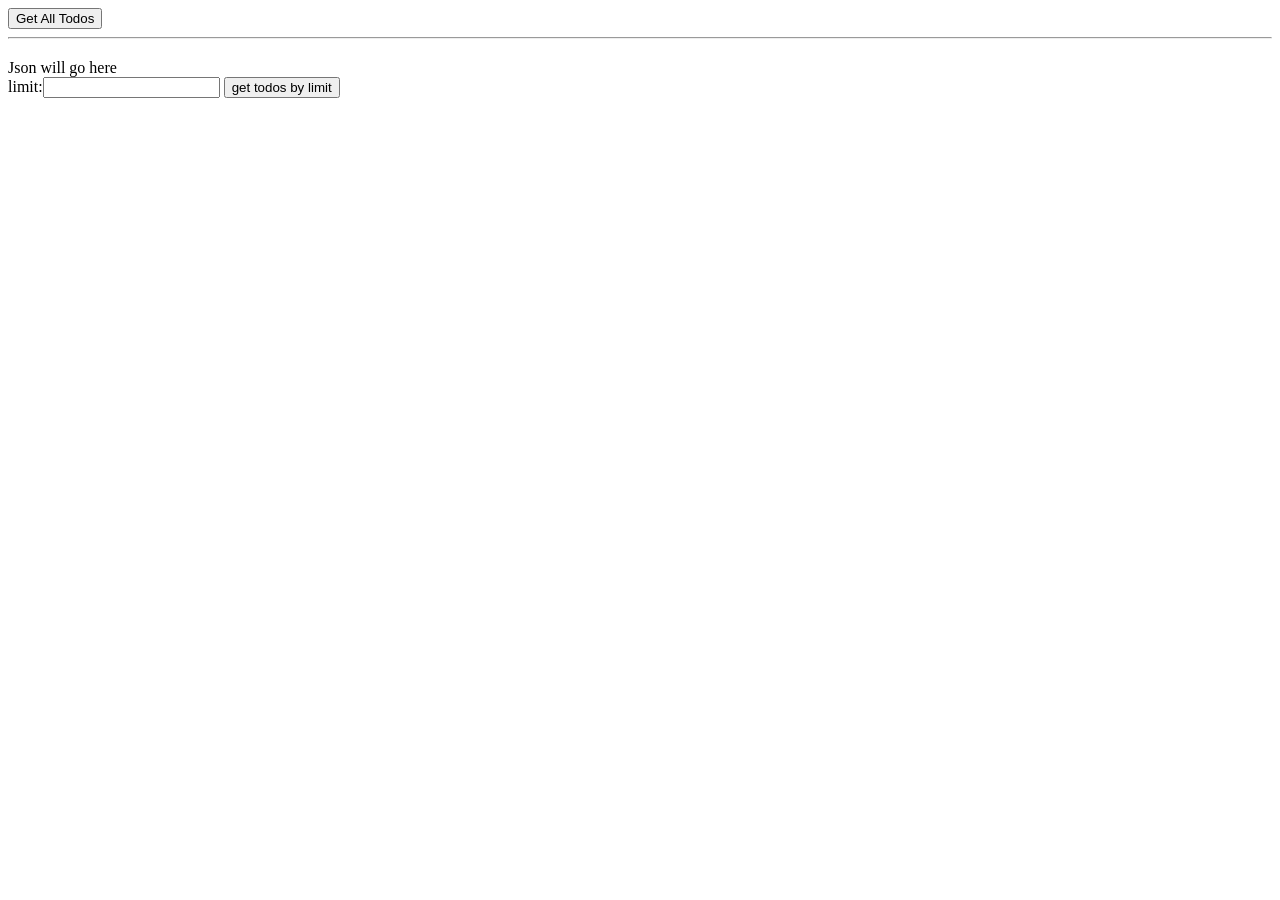
==== src/main/resources/public/todo.html @ 745437a2 "Merge pull request #17 from UMM-CSci-3601-S19/Issue#5Complete Issue#5 complete" ====
<!DOCTYPE html>
<html lang="en">
<head>
  <meta charset="UTF-8">
  <title>Users</title>
  <link rel="stylesheet" type="text/css" href="css/users.css">
  <script type="text/javascript" src="javascript/todo.js"></script>
</head>
<body>
<button type="button" id="getAll">Get All Todos</button>

<hr/>

<div id="jsonDump" style="margin-top:20px"> Json will go here</div>

<label for="limit">limit:</label><input id="limit" type="text" name="limit">
<button type="button" id="getTodosByMax"> get todos by limit</button>

<script>
  window.onload = function () {
    console.log("The page is loaded now!");

    var element = document.getElementById('getAll');
    element.addEventListener("click", getAllTodos, true);

    element = document.getElementById('getTodosByMax');
    element.addEventListener("click", getAllTodosByMax, true);
  }
</script>
</body>
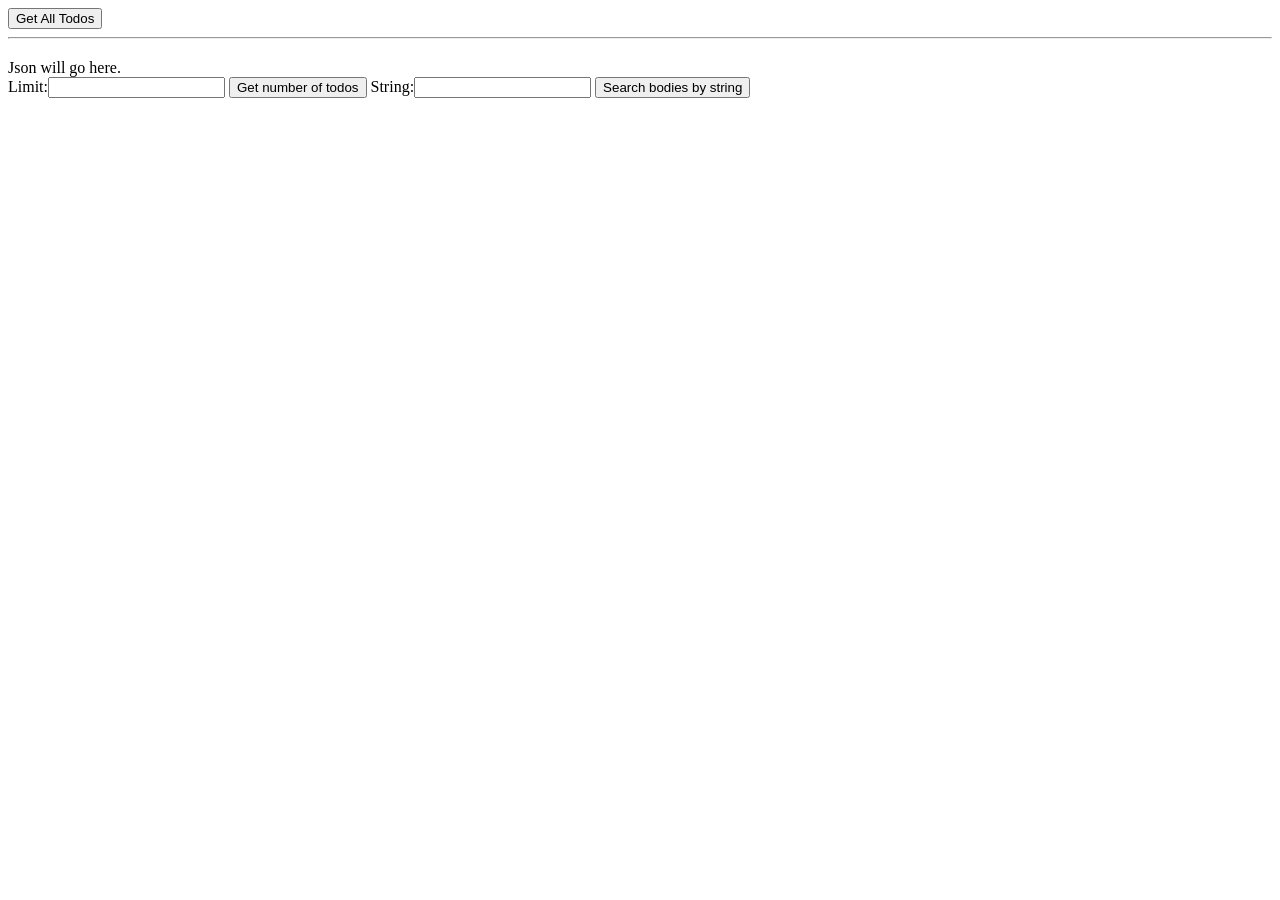
==== commit bd72f483: "Addition of Todo body-search and slight html beautification changes. Includes client-side, endpoint," ====
--- a/src/main/resources/public/todo.html
+++ b/src/main/resources/public/todo.html
@@ -11,10 +11,14 @@
 
 <hr/>
 
-<div id="jsonDump" style="margin-top:20px"> Json will go here</div>
+<div id="jsonDump" style="margin-top:20px"> Json will go here.</div>
 
-<label for="limit">limit:</label><input id="limit" type="text" name="limit">
-<button type="button" id="getTodosByMax"> get todos by limit</button>
+<label for="limit">Limit:</label><input id="limit" type="text" name="limit">
+<button type="button" id="getTodosByMax">Get number of todos</button>
+
+<label for="string">String:</label><input id="string" type="text" name="limit">
+<button type="button" id="getTodosByString">Search bodies by string</button>
+
 
 <script>
   window.onload = function () {
@@ -25,6 +29,9 @@
 
     element = document.getElementById('getTodosByMax');
     element.addEventListener("click", getAllTodosByMax, true);
+
+    element = document.getElementById('getTodosByString');
+    element.addEventListener("click", getTodosByString, true);
   }
 </script>
 </body>
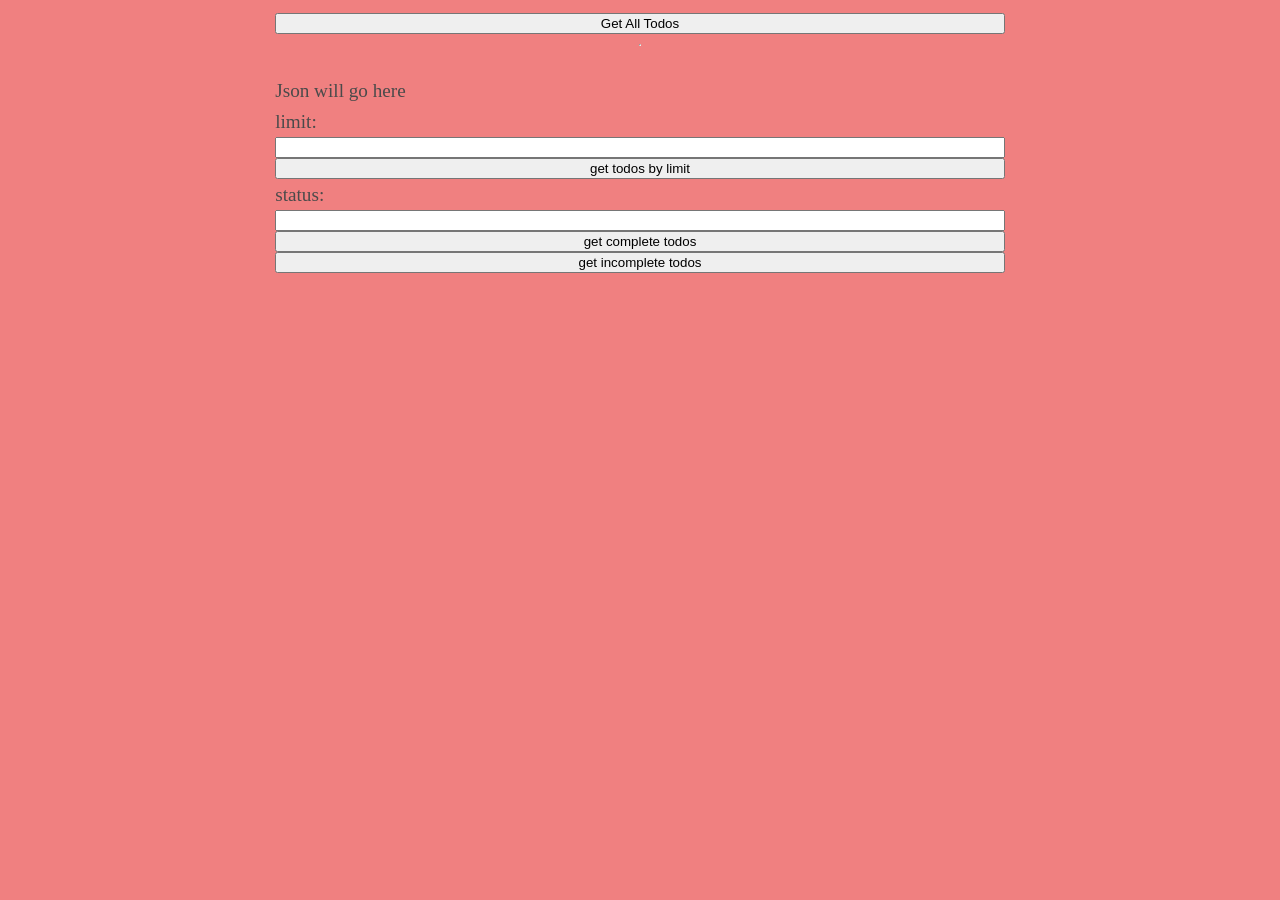
==== commit ce135b3c: "Address Epic #8, Issue #9, #10, #11 Added support for searching complete or incomplete todos by clic" ====
--- a/src/main/resources/public/todo.html
+++ b/src/main/resources/public/todo.html
@@ -11,15 +11,14 @@
 
 <hr/>
 
-<div id="jsonDump" style="margin-top:20px"> Json will go here.</div>
+<div id="jsonDump" style="margin-top:20px"> Json will go here</div>
 
-<label for="limit">Limit:</label><input id="limit" type="text" name="limit">
-<button type="button" id="getTodosByMax">Get number of todos</button>
+<label for="limit">limit:</label><input id="limit" type="text" name="limit">
+<button type="button" id="getTodosByMax"> get todos by limit</button>
 
-<label for="string">String:</label><input id="string" type="text" name="limit">
-<button type="button" id="getTodosByString">Search bodies by string</button>
-
-
+<label for="status">status:</label><input id="status" type="text" name="status">
+<button type="button" id="getTodosByComplete"> get complete todos </button>
+<button type="button" id="getTodosByIncomplete"> get incomplete todos</button>
 <script>
   window.onload = function () {
     console.log("The page is loaded now!");
@@ -30,8 +29,11 @@
     element = document.getElementById('getTodosByMax');
     element.addEventListener("click", getAllTodosByMax, true);
 
-    element = document.getElementById('getTodosByString');
-    element.addEventListener("click", getTodosByString, true);
+    element = document.getElementById('getTodosByComplete');
+    element.addEventListener("click", getTodosByComplete, true);
+
+    element = document.getElementById('getTodosByIncomplete');
+    element.addEventListener("click", getTodosByIncomplete, true);
   }
 </script>
 </body>
--- a/src/main/resources/public/css/users.css
+++ b/src/main/resources/public/css/users.css
@@ -0,0 +1,19 @@
+body {
+  display: flex;
+  font-size: 1.2rem;
+  line-height: 1.618;
+  max-width: 38em;
+  margin: auto;
+  color: #4a4a4a;
+  background-color: #f9f9f9;
+  padding: 13px;
+  background-color: lightcoral;
+  flex-direction: column;
+
+}
+
+label button text{
+  position: relative;
+  left: 30px;
+  border-style: outset;
+}
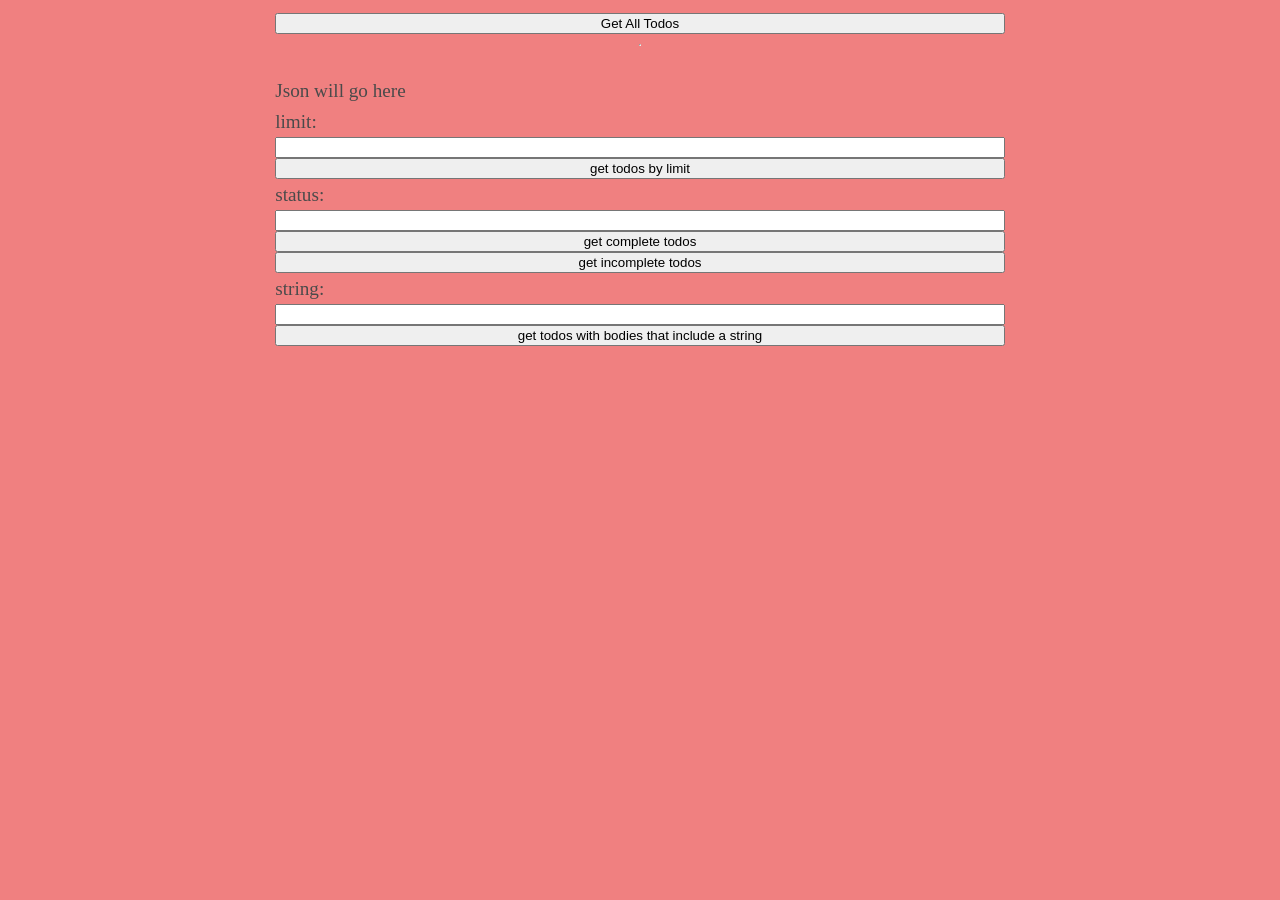
==== commit 3b4ea7b2: "Address Epic #18, Issue#19 Added function to return body of todo (Todo.java). Added sorting function" ====
--- a/src/main/resources/public/todo.html
+++ b/src/main/resources/public/todo.html
@@ -16,9 +16,13 @@
 <label for="limit">limit:</label><input id="limit" type="text" name="limit">
 <button type="button" id="getTodosByMax"> get todos by limit</button>
 
-<label for="status">status:</label><input id="status" type="text" name="status">
+<label for="status">status:</label>
+  <input id="status" type="text" name="status">
 <button type="button" id="getTodosByComplete"> get complete todos </button>
 <button type="button" id="getTodosByIncomplete"> get incomplete todos</button>
+<label for="substring">string:</label>
+  <input id="substring" type="text" name="substring">
+<button type="button" id="getTodosBySubstring"> get todos with bodies that include a string</button>
 <script>
   window.onload = function () {
     console.log("The page is loaded now!");
@@ -34,6 +38,9 @@
 
     element = document.getElementById('getTodosByIncomplete');
     element.addEventListener("click", getTodosByIncomplete, true);
+
+    element = document.getElementById('getTodosBySubstring');
+    element.addEventListener("click", getTodosBySubstring, true);
   }
 </script>
 </body>
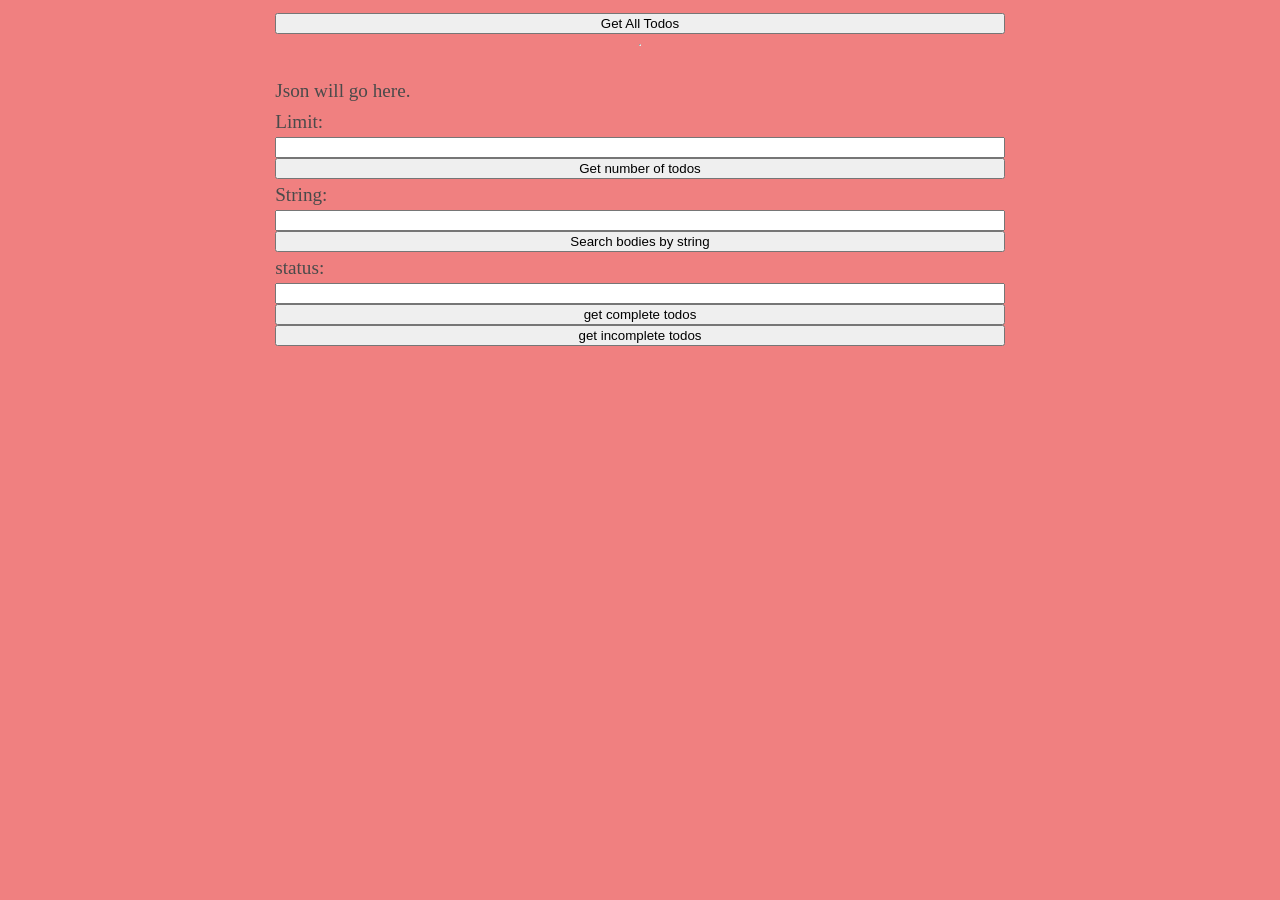
==== commit ab0ed198: "Merge remote-tracking branch 'origin/Issue#8Working' # Conflicts: #	src/main/java/umm3601/user/Datab" ====
--- a/src/main/resources/public/todo.html
+++ b/src/main/resources/public/todo.html
@@ -11,18 +11,18 @@
 
 <hr/>
 
-<div id="jsonDump" style="margin-top:20px"> Json will go here</div>
+<div id="jsonDump" style="margin-top:20px"> Json will go here.</div>
 
-<label for="limit">limit:</label><input id="limit" type="text" name="limit">
-<button type="button" id="getTodosByMax"> get todos by limit</button>
+<label for="limit">Limit:</label><input id="limit" type="text" name="limit">
+<button type="button" id="getTodosByMax">Get number of todos</button>
 
-<label for="status">status:</label>
-  <input id="status" type="text" name="status">
+<label for="string">String:</label><input id="string" type="text" name="limit">
+<button type="button" id="getTodosByString">Search bodies by string</button>
+
+
+<label for="status">status:</label><input id="status" type="text" name="status">
 <button type="button" id="getTodosByComplete"> get complete todos </button>
 <button type="button" id="getTodosByIncomplete"> get incomplete todos</button>
-<label for="substring">string:</label>
-  <input id="substring" type="text" name="substring">
-<button type="button" id="getTodosBySubstring"> get todos with bodies that include a string</button>
 <script>
   window.onload = function () {
     console.log("The page is loaded now!");
@@ -33,14 +33,15 @@
     element = document.getElementById('getTodosByMax');
     element.addEventListener("click", getAllTodosByMax, true);
 
+    element = document.getElementById('getTodosByString');
+    element.addEventListener("click", getTodosByString, true);
+
     element = document.getElementById('getTodosByComplete');
     element.addEventListener("click", getTodosByComplete, true);
 
     element = document.getElementById('getTodosByIncomplete');
     element.addEventListener("click", getTodosByIncomplete, true);
-
-    element = document.getElementById('getTodosBySubstring');
-    element.addEventListener("click", getTodosBySubstring, true);
+  }
   }
 </script>
 </body>
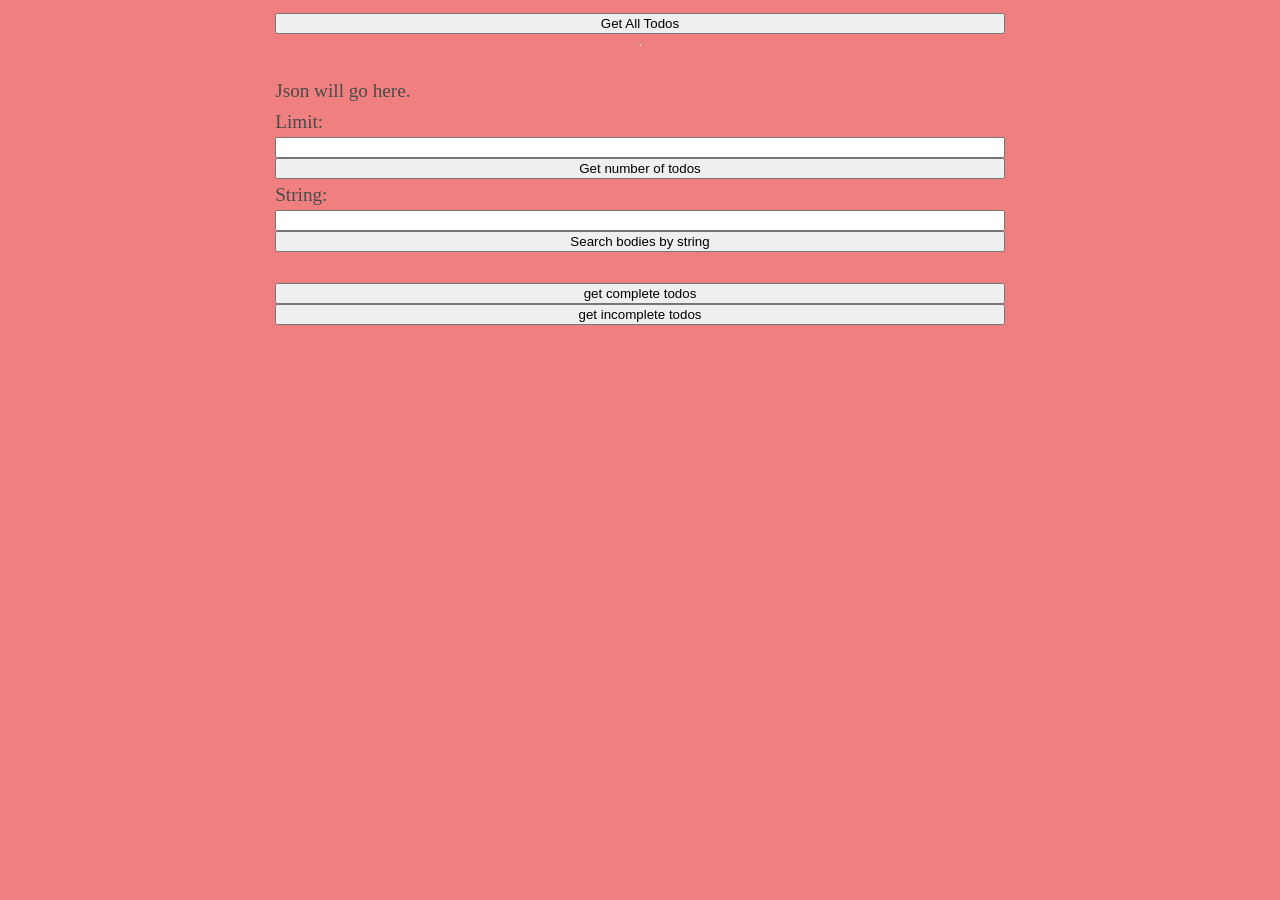
==== commit 4744bdd0: "Fixing of merge conflicts that I missed, and bugs without errors. A rogue "status" label was causing" ====
--- a/src/main/resources/public/todo.html
+++ b/src/main/resources/public/todo.html
@@ -16,11 +16,10 @@
 <label for="limit">Limit:</label><input id="limit" type="text" name="limit">
 <button type="button" id="getTodosByMax">Get number of todos</button>
 
-<label for="string">String:</label><input id="string" type="text" name="limit">
+<label for="string">String:</label><input id="string" type="text" name="string">
 <button type="button" id="getTodosByString">Search bodies by string</button>
-
-
-<label for="status">status:</label><input id="status" type="text" name="status">
+&nbsp;
+&nbsp;
 <button type="button" id="getTodosByComplete"> get complete todos </button>
 <button type="button" id="getTodosByIncomplete"> get incomplete todos</button>
 <script>
@@ -41,7 +40,8 @@
 
     element = document.getElementById('getTodosByIncomplete');
     element.addEventListener("click", getTodosByIncomplete, true);
+
   }
-  }
+
 </script>
 </body>
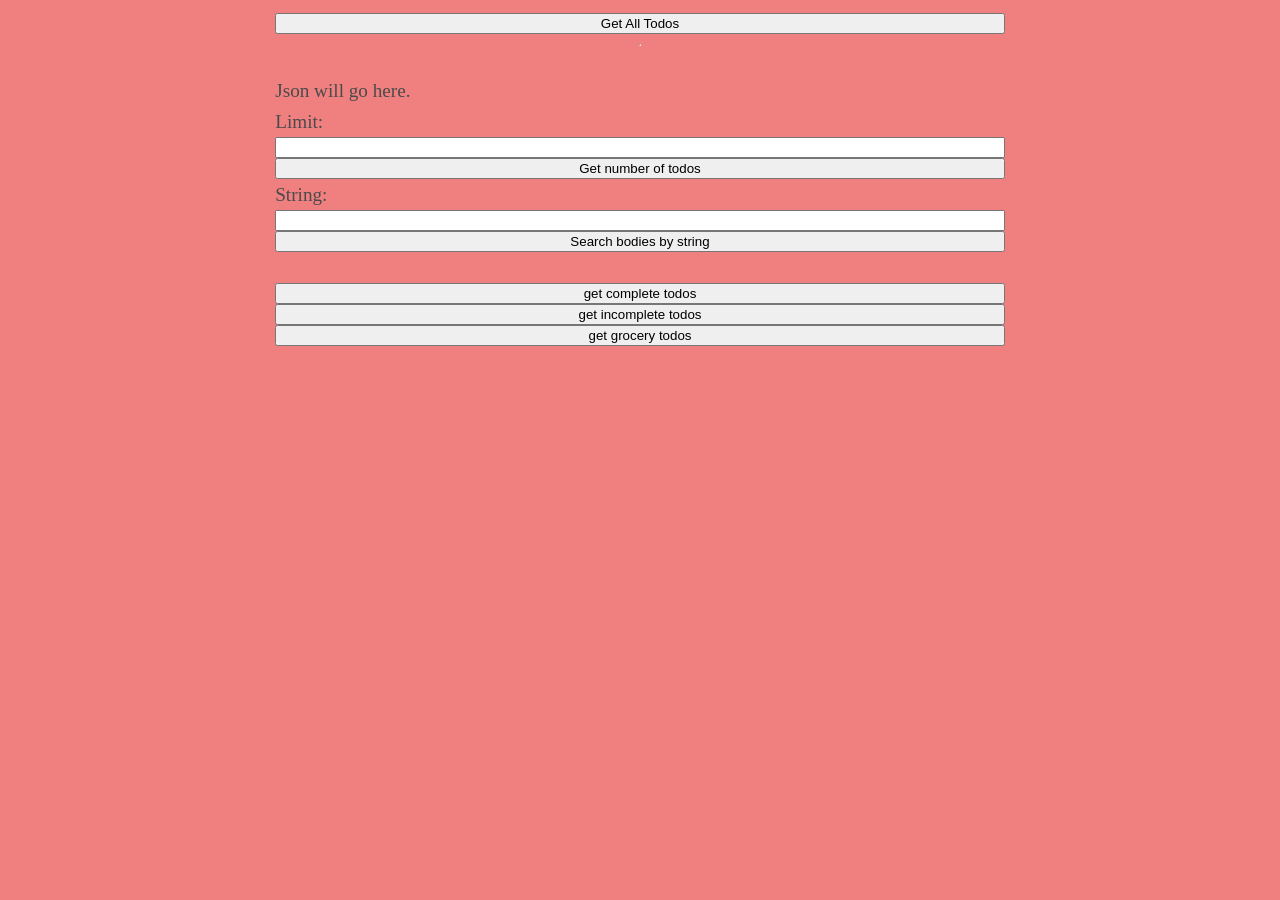
==== commit e61c048a: "Adds grocery category filtering implementation, client-side/server support. Tests still need to be w" ====
--- a/src/main/resources/public/todo.html
+++ b/src/main/resources/public/todo.html
@@ -22,6 +22,9 @@
 &nbsp;
 <button type="button" id="getTodosByComplete"> get complete todos </button>
 <button type="button" id="getTodosByIncomplete"> get incomplete todos</button>
+
+<button type="button" id="getTodosByGrocery"> get grocery todos </button>
+
 <script>
   window.onload = function () {
     console.log("The page is loaded now!");
@@ -41,6 +44,9 @@
     element = document.getElementById('getTodosByIncomplete');
     element.addEventListener("click", getTodosByIncomplete, true);
 
+    element = document.getElementById('getTodosByGrocery');
+    element.addEventListener("click", getTodosByGrocery, true);
+
   }
 
 </script>
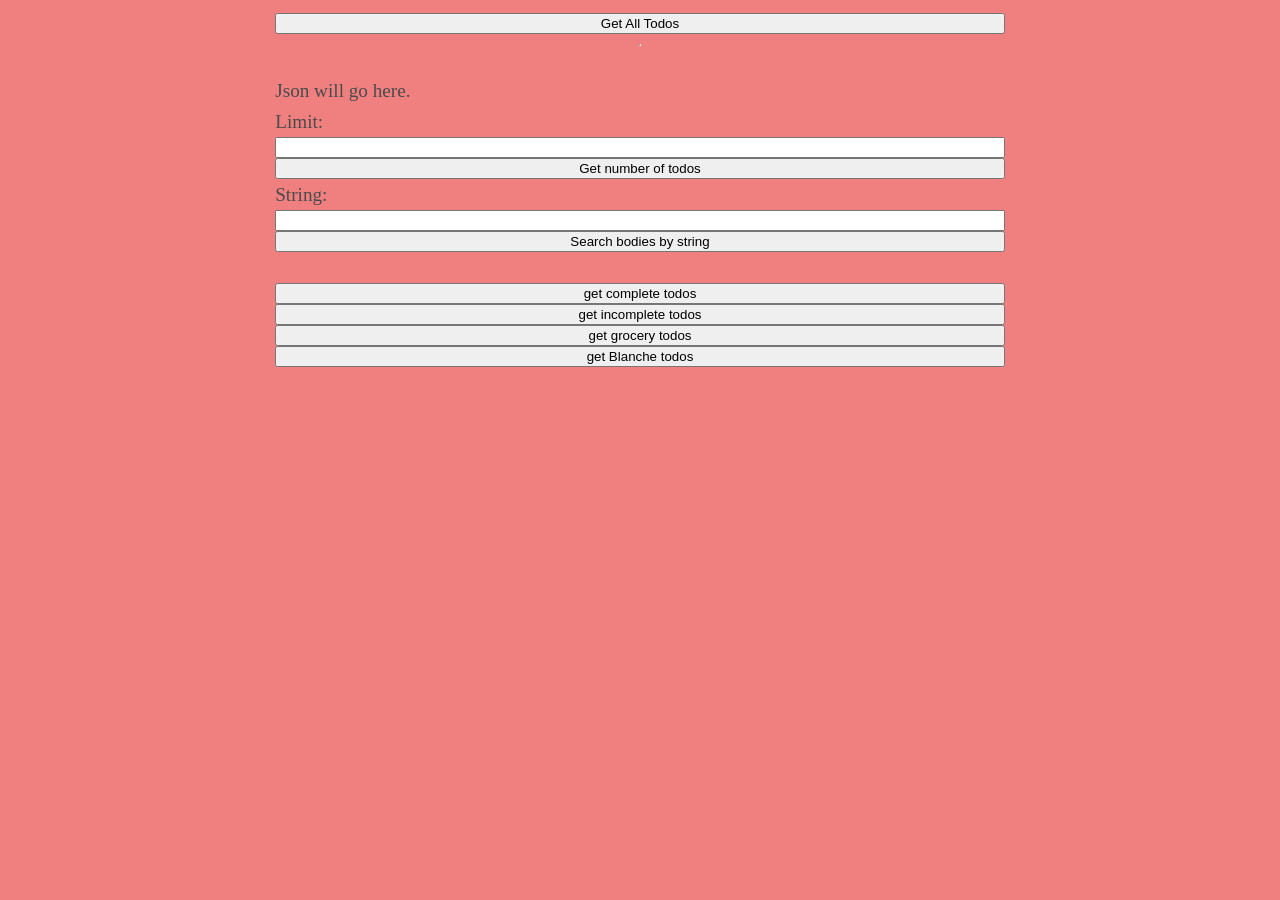
==== commit 67699209: "Implementation of 'Blanche' filter client-side/server side." ====
--- a/src/main/resources/public/todo.html
+++ b/src/main/resources/public/todo.html
@@ -24,6 +24,8 @@
 <button type="button" id="getTodosByIncomplete"> get incomplete todos</button>
 
 <button type="button" id="getTodosByGrocery"> get grocery todos </button>
+<button type="button" id="getTodosByBlanche"> get Blanche todos </button>
+
 
 <script>
   window.onload = function () {
@@ -44,8 +46,12 @@
     element = document.getElementById('getTodosByIncomplete');
     element.addEventListener("click", getTodosByIncomplete, true);
 
+
     element = document.getElementById('getTodosByGrocery');
     element.addEventListener("click", getTodosByGrocery, true);
+
+    element = document.getElementById('getTodosByBlanche');
+    element.addEventListener("click", getTodosByBlanche, true);
 
   }
 
